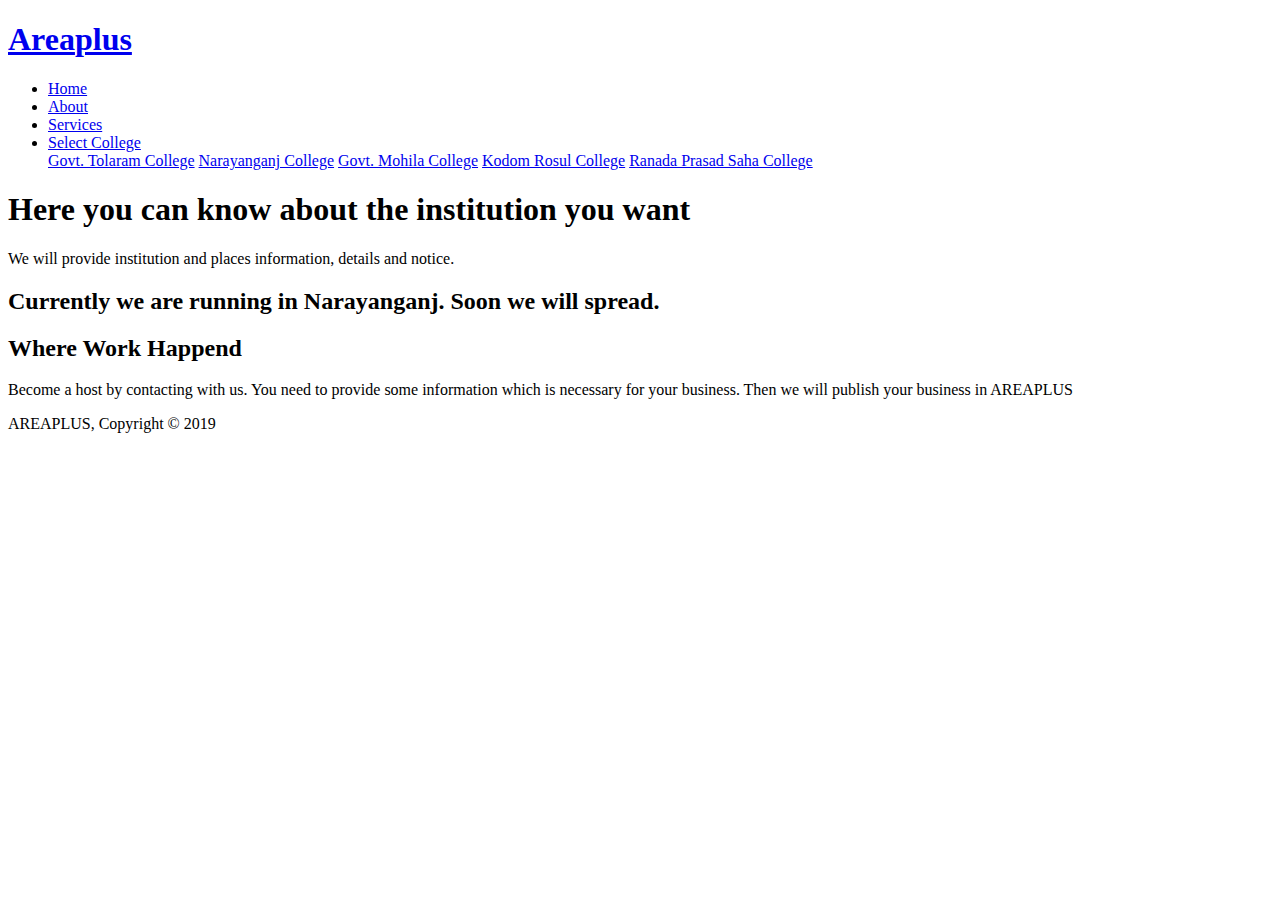
==== index.html @ d9fe6f20 "first commit" ====
<!DOCTYPE html>
<html>
<head>
	<meta cnarset="itf-8">
	<meta name="viewport" content="width-device-width">
	<meta name="keyword" content="Narayanganj, know about narayanganj, narayanganj places">
	<meta name="author" content="Rakib Islam">
	<title>Home Page | Welcome</title>
	<link rel="stylesheet" type="text/css" href="E:\Projects\Serious Project\css\style.css">
	<style>

	</style>
</head>
<body>

<!-- HEADER -->
	<header>
		<div class="container">
			<div id="branding">
				<h1><a href="index.html" class="home">Area<span class="highlight">plus</span></a></h1>
			</div>
			<nav>
				<ul>
					<li class="current"><a href="#">Home</a></li>
					<li><a href="#">About</a></li>
					<li><a href="service.html">Services</a></li>
					<li class="dropdown">
    				<a href="javascript:void(0)" class="dropbtn">Select College</a>
    				<div class="dropdown-content">
      				<a href="tolaramCollege.html">Govt. Tolaram College</a>
      				<a href="narayanganjCollege.html">Narayanganj College</a>
      				<a href="#">Govt. Mohila College</a>
      				<a href="#">Kodom Rosul College</a>
      				<a href="#">Ranada Prasad Saha College</a>
    				</div>
  				</li>
				</ul>
			</nav>
		</div>
	</header>

	<section id="showcase">
		<div class="container">
			<div class="content">
				<h1>Here you can know about the institution you want</h1>
				<p>We will provide institution and places information, details and notice.</p>
			</div>
		</div>
	</section>

<!-- NOTICE SECTION -->
	<section id="notice">
		<div class="container">
			<h2>Currently we are running in Narayanganj. Soon we will spread.</h2>
		</div>
	</section>

	<!-- MIDDLE SECTION -->

	<section id="middle">
		<div class="container">
			<div class="main">
				<h2>Where Work Happend</h2>
				<p>Become a host by contacting with us. You need to provide some information which is necessary for your business. Then we will publish your business in AREAPLUS</p>
			</div>
		</div>
	</section>

<!-- FOOTER -->
	<footer>
		<p>AREAPLUS, Copyright &copy; 2019</p>
	</footer>
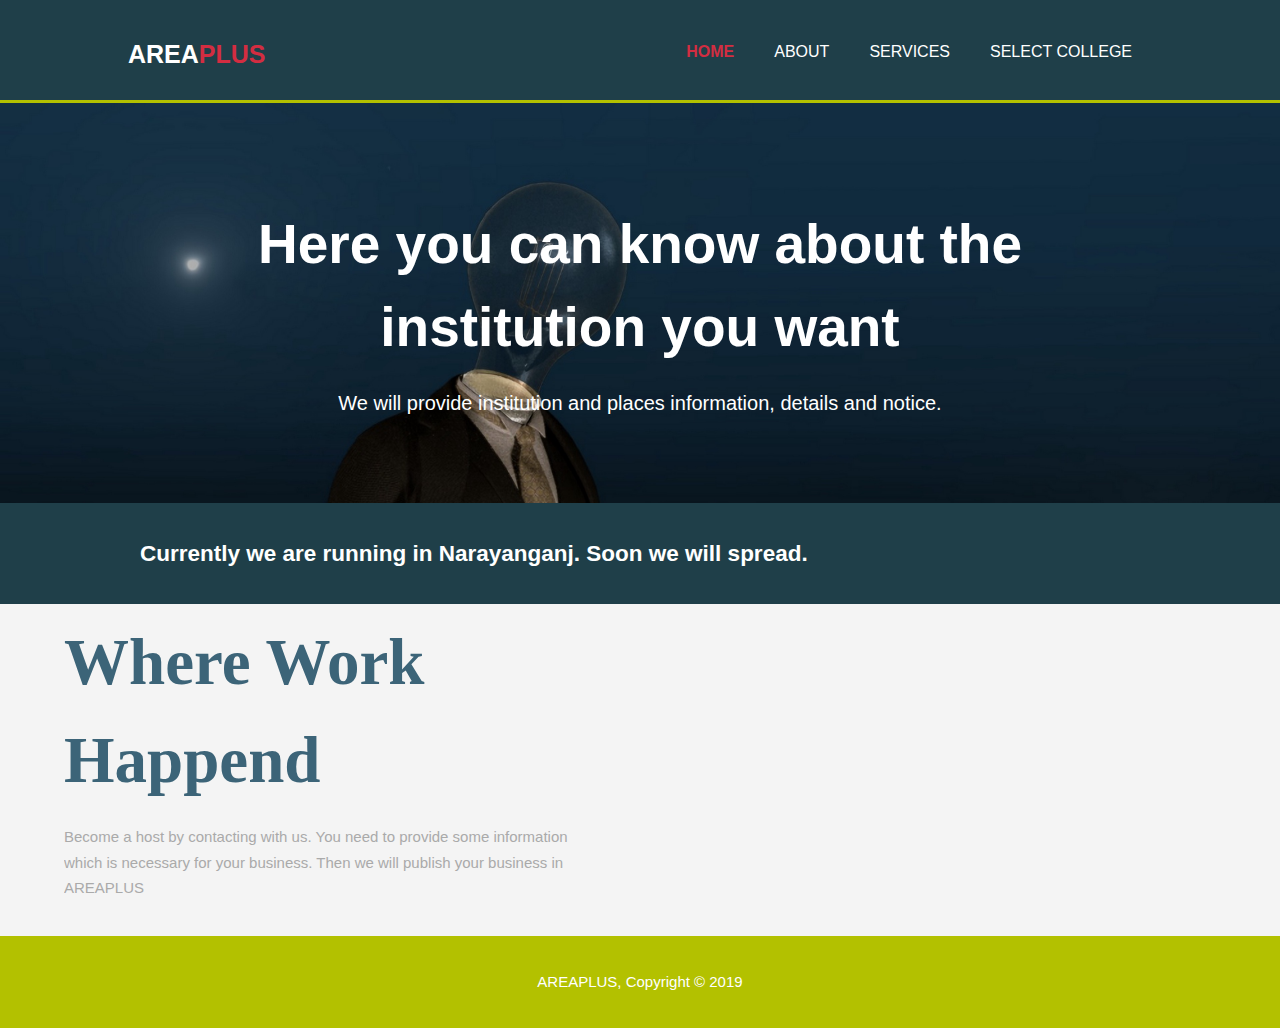
==== commit 2d82b640: "Adding a new college" ====
--- a/index.html
+++ b/index.html
@@ -6,7 +6,7 @@
 	<meta name="keyword" content="Narayanganj, know about narayanganj, narayanganj places">
 	<meta name="author" content="Rakib Islam">
 	<title>Home Page | Welcome</title>
-	<link rel="stylesheet" type="text/css" href="E:\Projects\Serious Project\css\style.css">
+	<link rel="stylesheet" type="text/css" href="css\style.css">
 	<style>
 
 	</style>
@@ -29,7 +29,7 @@
     				<div class="dropdown-content">
       				<a href="tolaramCollege.html">Govt. Tolaram College</a>
       				<a href="narayanganjCollege.html">Narayanganj College</a>
-      				<a href="#">Govt. Mohila College</a>
+      				<a href="mohilaCollege.html">Govt. Mohila College</a>
       				<a href="#">Kodom Rosul College</a>
       				<a href="#">Ranada Prasad Saha College</a>
     				</div>
